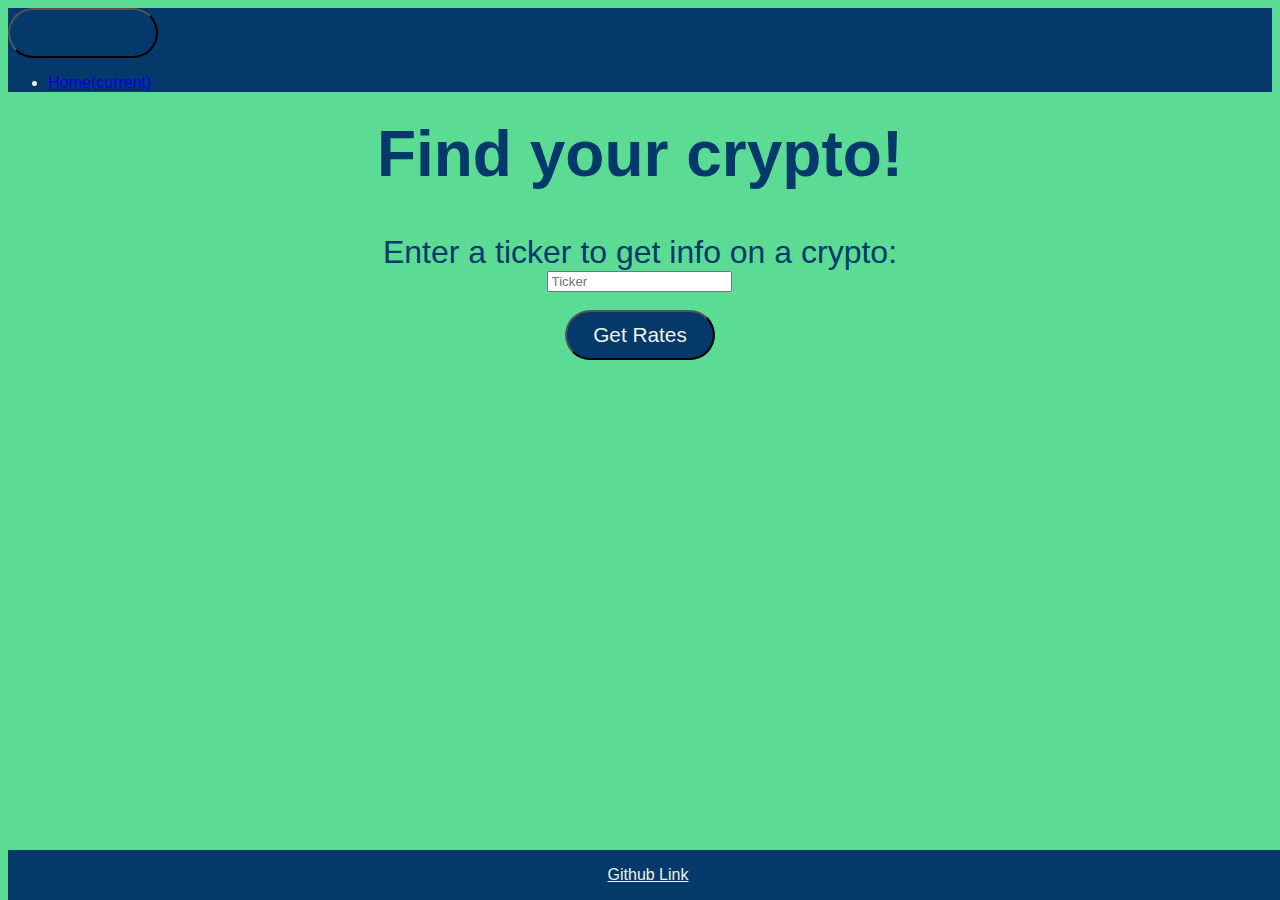
==== crypto.html @ af111710 "Add Basic Site" ====
<!DOCTYPE html>
<html>
    <head>
        <title>Cryptocurrency API</title>
        <link rel="stylesheet" href="https://stackpath.bootstrapcdn.com/bootstrap/4.1.3/css/bootstrap.min.css" integrity="sha384-MCw98/SFnGE8fJT3GXwEOngsV7Zt27NXFoaoApmYm81iuXoPkFOJwJ8ERdknLPMO" crossorigin="anonymous">

        <link rel="stylesheet" href="/styles/crypto.css">
    </head>

    <body>
        <nav class="navbar navbar-expand-lg navbar-dark">
            <button class="navbar-toggler" type="button" data-toggle="collapse" data-target="#navbarSupportedContent" aria-controls="navbarSupportedContent" aria-expanded="false" aria-label="Toggle navigation">
                <span class="navbar-toggler-icon"></span>
            </button>
            
            <div class="collapse navbar-collapse" id="navbarSupportedContent">
                <ul class="navbar-nav mr-auto">
                    <li class="nav-item active">
                        <a class="nav-link" href="/index.html">Home<span class="sr-only">(current)</span></a>
                    </li>
                </ul>
            </div>
        </nav>

        <div class='welcome'>
            <h1>Find your crypto!</h1>
        </div>
    
        <div class='find'>
            <form class="pure-form>" <fieldset>
                <legend>Enter a ticker to get info on a crypto: </legend>
                <input placeholder="Ticker" id="ticker">
                <br>
                <button id="crypto" class="pure-button pure-button-primary">Get Rates</button>
                </fieldset>
              </form>
        </div>
    </body>

    <footer>
        <p><a href="https://github.com/btmiller264/cp2">Github Link</a></p>
    </footer>
</html>
---- styles/crypto.css ----
* {
    box-sizing: border-boxs;
}

body {
    font-family: 'Lucida Sans', 'Lucida Sans Regular', 'Lucida Grande', 'Lucida Sans Unicode', Geneva, Verdana, sans-serif;
    background-color: #5CDb95;
}

nav {
    background-color: #05386B;
    color: #EDF5E1; 
}

.welcome h1 {
    color: #05386B;
    margin-top: 25px;
    font-size: 4em;
    display: flex;
    align-items: center;
    justify-content: center;
}

.find {
    display: flex;
    align-items: center;
    justify-content: center;
}

.find legend {
    font-size: 2em;
    color: #05386B;
}

form {
    display: flex;
    align-items: center;
    justify-content: center;
    flex-flow: column;
}

button {
    display: flex;
    align-items: center;
    justify-content: center;
    background-color: #05386B;
    min-width: 150px;
    min-height: 50px;
    border-radius: 25px;
    color: #EDF5E1;
    font-family: 'Lucida Sans', 'Lucida Sans Regular', 'Lucida Grande', 'Lucida Sans Unicode', Geneva, Verdana, sans-serif;
    font-size: 1.3em;
}

footer {
    position: fixed;
    bottom: 0;
    width: 100%;
    background-color: #05386B;
    color: #EDF5E1; 
    text-align: center;
  }
  
  footer a {
    color: #EDF5E1; 
  }
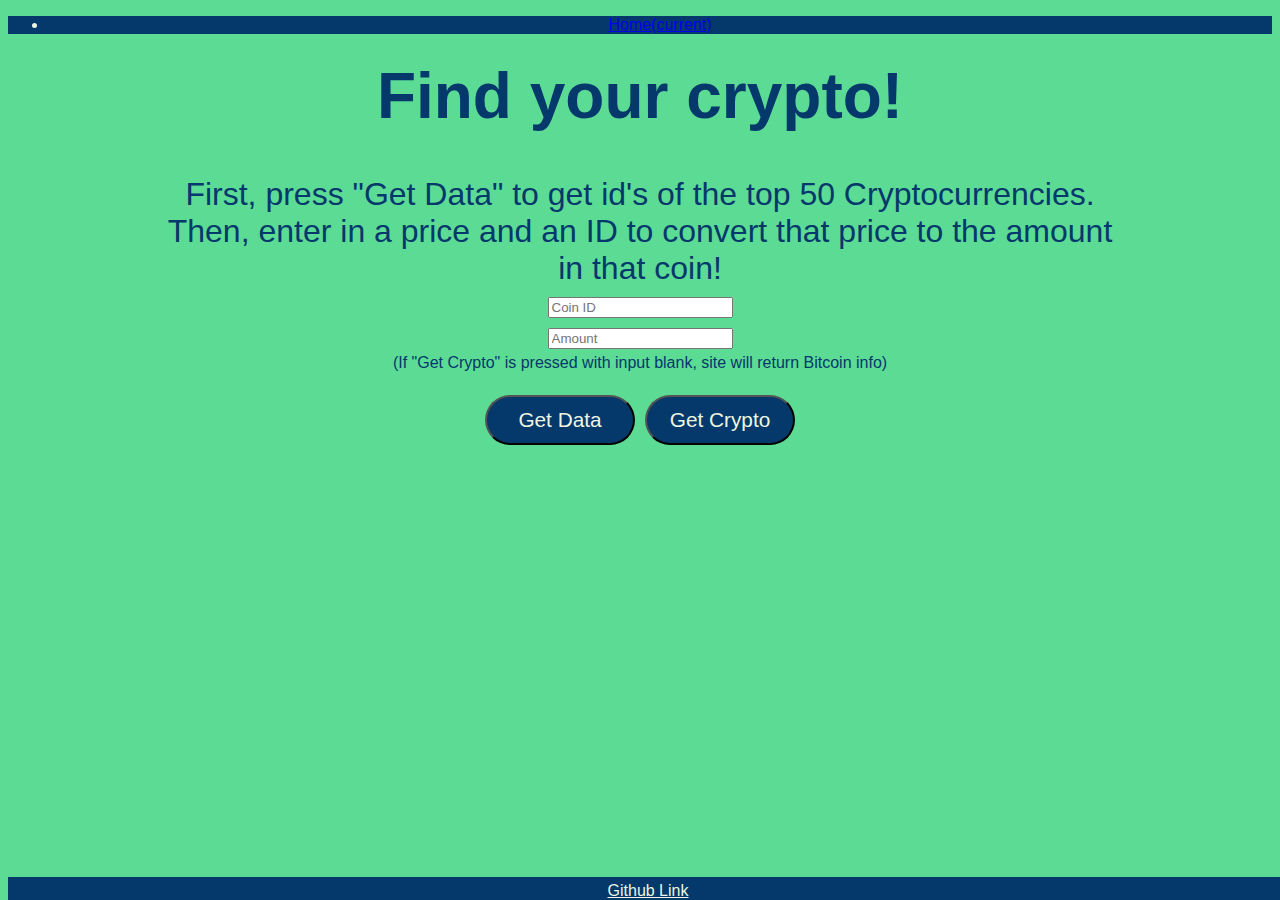
==== commit 284ae519: "Add Website" ====
--- a/crypto.html
+++ b/crypto.html
@@ -3,17 +3,13 @@
     <head>
         <title>Cryptocurrency API</title>
         <link rel="stylesheet" href="https://stackpath.bootstrapcdn.com/bootstrap/4.1.3/css/bootstrap.min.css" integrity="sha384-MCw98/SFnGE8fJT3GXwEOngsV7Zt27NXFoaoApmYm81iuXoPkFOJwJ8ERdknLPMO" crossorigin="anonymous">
-
+        <meta name="viewport" content="width=device-width, initial-scale=1, minimum-scale=1" />
         <link rel="stylesheet" href="/styles/crypto.css">
     </head>
 
     <body>
-        <nav class="navbar navbar-expand-lg navbar-dark">
-            <button class="navbar-toggler" type="button" data-toggle="collapse" data-target="#navbarSupportedContent" aria-controls="navbarSupportedContent" aria-expanded="false" aria-label="Toggle navigation">
-                <span class="navbar-toggler-icon"></span>
-            </button>
-            
-            <div class="collapse navbar-collapse" id="navbarSupportedContent">
+        <nav class="navbar navbar-expand-lg navbar-dark">  
+            <div id="navbarSupportedContent">
                 <ul class="navbar-nav mr-auto">
                     <li class="nav-item active">
                         <a class="nav-link" href="/index.html">Home<span class="sr-only">(current)</span></a>
@@ -28,13 +24,25 @@
     
         <div class='find'>
             <form class="pure-form>" <fieldset>
-                <legend>Enter a ticker to get info on a crypto: </legend>
-                <input placeholder="Ticker" id="ticker">
+                <legend>First, press "Get Data" to get id's of the top 50 Cryptocurrencies.
+                        Then, enter in a price and an ID to convert that price to the amount in that coin!
+                </legend>
+                <input placeholder="Coin ID" id="ticker">
+                <input placeholder="Amount" id="amount">
+                <p>(If "Get Crypto" is pressed with input blank, site will return Bitcoin info)</p>
                 <br>
-                <button id="crypto" class="pure-button pure-button-primary">Get Rates</button>
+                <div class='buttons'>
+                    <button id="all" class="pure-button pure-button-primary">Get Data</button>
+                    <button id="crypto" class="pure-button pure-button-primary">Get Crypto</button>
+                </div>
                 </fieldset>
               </form>
         </div>
+        <div id="results">
+
+        </div>
+        <script text="type/javascript" src="/crypto.js">
+        </script>
     </body>
 
     <footer>
--- a/styles/crypto.css
+++ b/styles/crypto.css
@@ -5,6 +5,7 @@
 body {
     font-family: 'Lucida Sans', 'Lucida Sans Regular', 'Lucida Grande', 'Lucida Sans Unicode', Geneva, Verdana, sans-serif;
     background-color: #5CDb95;
+    text-align: center;
 }
 
 nav {
@@ -12,24 +13,16 @@
     color: #EDF5E1; 
 }
 
-.welcome h1 {
+.find {
+    display: flex;
+    align-items: center;
+    justify-content: center;
+}
+
+p {
+    margin-top: 5px;
+    margin-bottom: 0;
     color: #05386B;
-    margin-top: 25px;
-    font-size: 4em;
-    display: flex;
-    align-items: center;
-    justify-content: center;
-}
-
-.find {
-    display: flex;
-    align-items: center;
-    justify-content: center;
-}
-
-.find legend {
-    font-size: 2em;
-    color: #05386B;
 }
 
 form {
@@ -37,6 +30,21 @@
     align-items: center;
     justify-content: center;
     flex-flow: column;
+    text-align: center;
+}
+
+input {
+    margin-top: 10px;
+}
+
+.buttons {
+    display: flex;
+    align-items: center;
+    justify-content: center;
+}
+
+.buttons button {
+    margin: 5px;
 }
 
 button {
@@ -59,8 +67,195 @@
     background-color: #05386B;
     color: #EDF5E1; 
     text-align: center;
-  }
+}
   
   footer a {
     color: #EDF5E1; 
-  }+}
+
+@media only screen and (min-width: 961px) {
+
+    .welcome h1 {
+        color: #05386B;
+        margin-top: 25px;
+        font-size: 4em;
+        display: flex;
+        align-items: center;
+        justify-content: center;
+    }
+
+    .find legend {
+        font-size: 2em;
+        color: #05386B;
+        width: 75%;
+    }
+
+    #results { 
+        display: flex;
+        align-items: center;
+        justify-content: center;
+        flex-flow: column;
+        width: 100%;
+        margin-top: 25px;
+        margin-bottom: 50px;
+        flex-basis: 1 1 0px;
+    }
+    
+    .row {
+        display: flex;
+        align-items: stretch;
+        justify-content: center;
+        flex-basis: 1 1 0px;
+        width: 90%;
+    }
+    
+    .rowConv {
+        display: flex;
+        align-items: stretch;
+        justify-content: center;
+        flex-basis: 1 1 0px;
+        width: 90%;
+    }
+    
+    .entry,
+    .header{
+        display: flex;
+        align-items: center;
+        justify-content: center;
+        flex: 1;
+        border: solid 1px black;
+        flex-flow: row wrap;
+        text-align: center;
+        flex-grow: 1;
+    }
+}
+
+@media only screen and (min-width: 427px) and (max-width: 960px) { 
+
+    .welcome h1 {
+        color: #05386B;
+        margin-top: 25px;
+        font-size: 4em;
+        display: flex;
+        align-items: center;
+        justify-content: center;
+    }
+
+    .find legend {
+        font-size: 1.5em;
+        color: #05386B;
+        width: 75%;
+    }
+
+    #results { 
+        display: flex;
+        align-items: center;
+        justify-content: center;
+        flex-flow: column;
+        width: 100%;
+        margin-top: 25px;
+        margin-bottom: 50px;
+    }
+    
+    .row {
+        display: flex;
+        align-items: stretch;
+        justify-content: center;
+        flex: 1;
+        width: 90%;
+    }
+    
+    .rowConv {
+        display: flex;
+        align-items: stretch;
+        justify-content: center;
+        flex: 1;
+        width: 90%;
+    }
+    
+    .entry,
+    .header{
+        padding: 5px;
+        display: flex;
+        align-items: center;
+        justify-content: center;
+        flex: 1;
+        border: solid 1px black;
+        flex-flow: row wrap;
+        text-align: center;
+    }
+
+    .header h2 {
+        font-size: 1.2em;
+    }
+
+    .entry h3 {
+        font-size: 1.1em;
+        word-break: break-all;
+    }
+}
+
+@media only screen and (max-width: 426px) {
+
+    .welcome h1 {
+        color: #05386B;
+        margin-top: 25px;
+        font-size: 3em;
+        display: flex;
+        align-items: center;
+        justify-content: center;
+    }
+
+    .find legend {
+        font-size: 1.5em;
+        color: #05386B;
+        width: 75%;
+    }
+
+    #results { 
+        display: flex;
+        align-items: center;
+        justify-content: center;
+        flex-flow: column;
+        width: 100%;
+        margin-top: 25px;
+        margin-bottom: 50px;
+    }
+    
+    .row {
+        display: flex;
+        align-items: stretch;
+        justify-content: center;
+        flex: 1;
+        width: 90%;
+    }
+    
+    .rowConv {
+        display: flex;
+        align-items: stretch;
+        justify-content: center;
+        flex: 1 1 0px;
+        width: 95%;
+    }
+    
+    .entry,
+    .header {
+        display: flex;
+        align-items: stretch;
+        justify-content: center;
+        flex: 1 1 0px;
+        border: solid 1px black;
+        flex-flow: row wrap;
+        text-align: center;
+        word-break: break-all;
+    }
+
+    .header h2 {
+        font-size: 0.8em;
+    }
+
+    .entry h3 {
+        font-size: 0.7em;
+        word-break: break-all;
+    }
+}